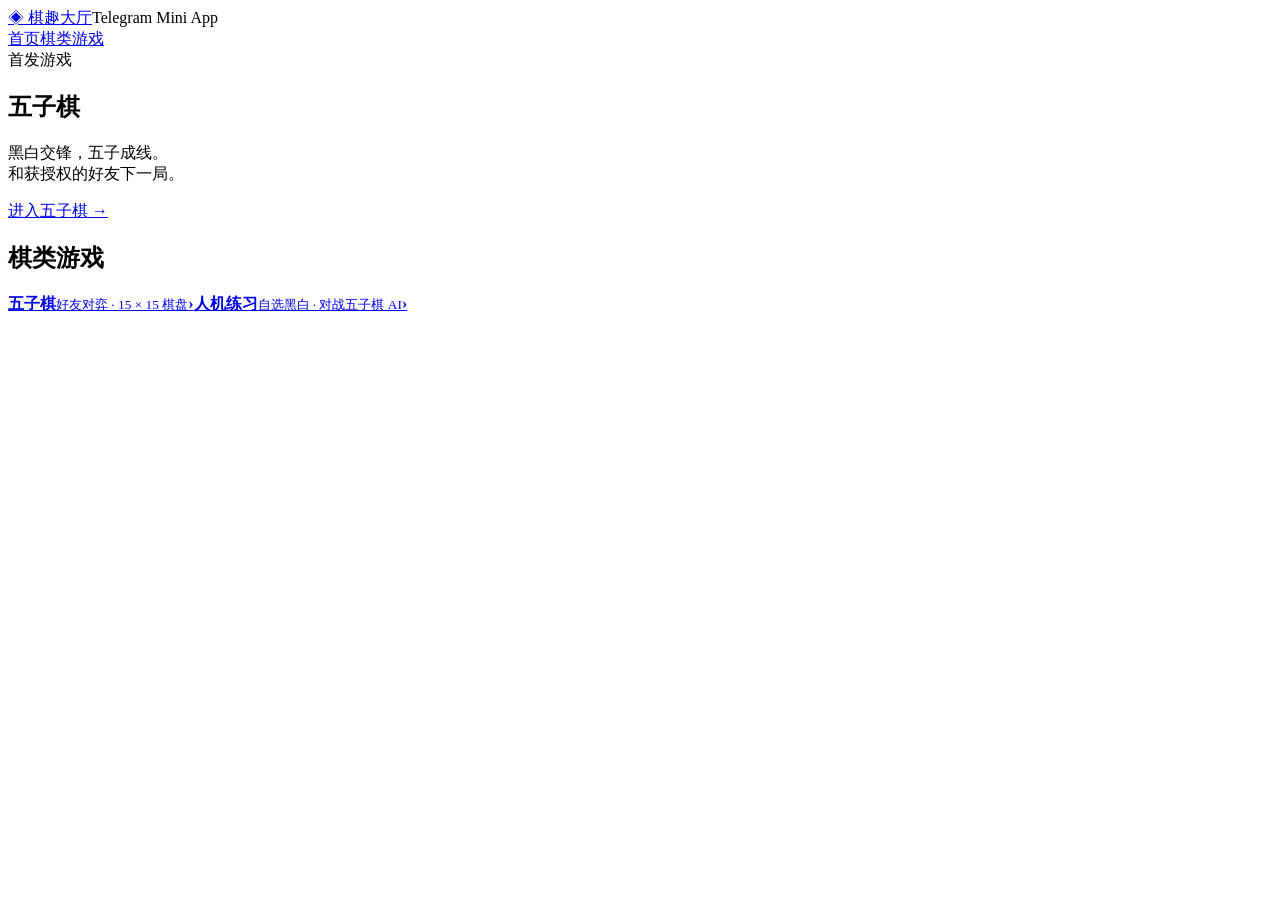
==== public/index.html @ 6eaf60ec "Serve management controls only to the verified owner" ====
<!doctype html>
<html lang="zh-CN">
<head>
<meta charset="utf-8">
<meta name="viewport" content="width=device-width, initial-scale=1, viewport-fit=cover">
<meta name="theme-color" content="#f2f5fb">
<title>棋趣大厅</title>
<link rel="stylesheet" href="/style.css">
<script src="https://telegram.org/js/telegram-web-app.js" defer></script>
<script src="/app.js" type="module"></script>
</head>
<body>
<header class="top"><div class="shell top-inner"><a class="brand" href="#" aria-label="棋趣大厅首页"><span>◈</span> 棋趣大厅</a><span class="platform">Telegram Mini App</span></div></header>
<main class="shell">
<section id="lobby">
  <nav aria-label="游戏分类"><a href="#" aria-current="page">首页</a><a href="#games">棋类游戏</a></nav>
  <div class="hero"><div class="hero-copy"><span>首发游戏</span><h1>五子棋</h1><p>黑白交锋，五子成线。<br>和获授权的好友下一局。</p><a class="primary" href="#gomoku">进入五子棋 <b aria-hidden="true">→</b></a></div></div>
  <section id="games"><h2>棋类游戏</h2><a class="game" href="#gomoku"><span class="game-icon" aria-hidden="true"></span><span><strong>五子棋</strong><small>好友对弈 · 15 × 15 棋盘</small></span><b aria-hidden="true">›</b></a><a class="game" href="#practice"><span class="game-icon" aria-hidden="true"></span><span><strong>人机练习</strong><small>自选黑白 · 对战五子棋 AI</small></span><b aria-hidden="true">›</b></a></section>
</section>
<section id="room" hidden>
  <a class="back" href="#">‹ 返回大厅</a>
  <header class="room-head"><h1 id="room-title">五子棋</h1><p>任一方向率先连成至少五子即获胜。</p></header>
  <div class="arena">
    <div class="seats"><span><i class="black"></i>黑方</span><span><i class="white"></i>白方</span></div>
    <div id="board" role="group" aria-label="十五路五子棋棋盘"></div>
    <p id="status" role="status">正在连接对局…</p>
    <div id="practice-controls" class="controls" hidden><button data-start-color="1">执黑开局</button><button data-start-color="2">执白开局</button></div>
    <div class="controls"><button id="join" class="primary" hidden>入席</button></div>
  </div>
</section>
</main>
</body>
</html>
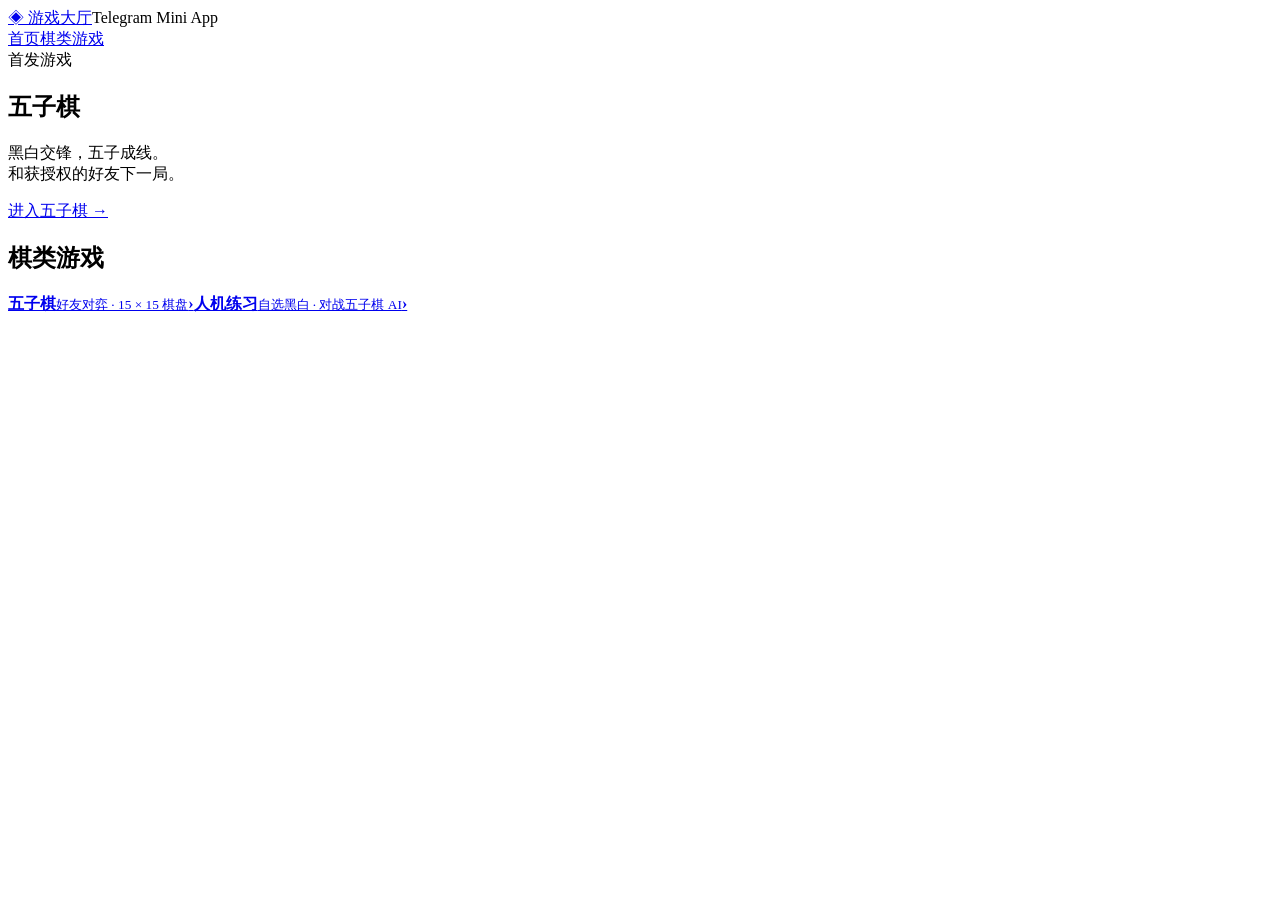
==== commit 2cc7674d: "Name the multi-game hub 游戏大厅" ====
--- a/public/index.html
+++ b/public/index.html
@@ -4,13 +4,13 @@
 <meta charset="utf-8">
 <meta name="viewport" content="width=device-width, initial-scale=1, viewport-fit=cover">
 <meta name="theme-color" content="#f2f5fb">
-<title>棋趣大厅</title>
+<title>游戏大厅</title>
 <link rel="stylesheet" href="/style.css">
 <script src="https://telegram.org/js/telegram-web-app.js" defer></script>
 <script src="/app.js" type="module"></script>
 </head>
 <body>
-<header class="top"><div class="shell top-inner"><a class="brand" href="#" aria-label="棋趣大厅首页"><span>◈</span> 棋趣大厅</a><span class="platform">Telegram Mini App</span></div></header>
+<header class="top"><div class="shell top-inner"><a class="brand" href="#" aria-label="游戏大厅首页"><span>◈</span> 游戏大厅</a><span class="platform">Telegram Mini App</span></div></header>
 <main class="shell">
 <section id="lobby">
   <nav aria-label="游戏分类"><a href="#" aria-current="page">首页</a><a href="#games">棋类游戏</a></nav>
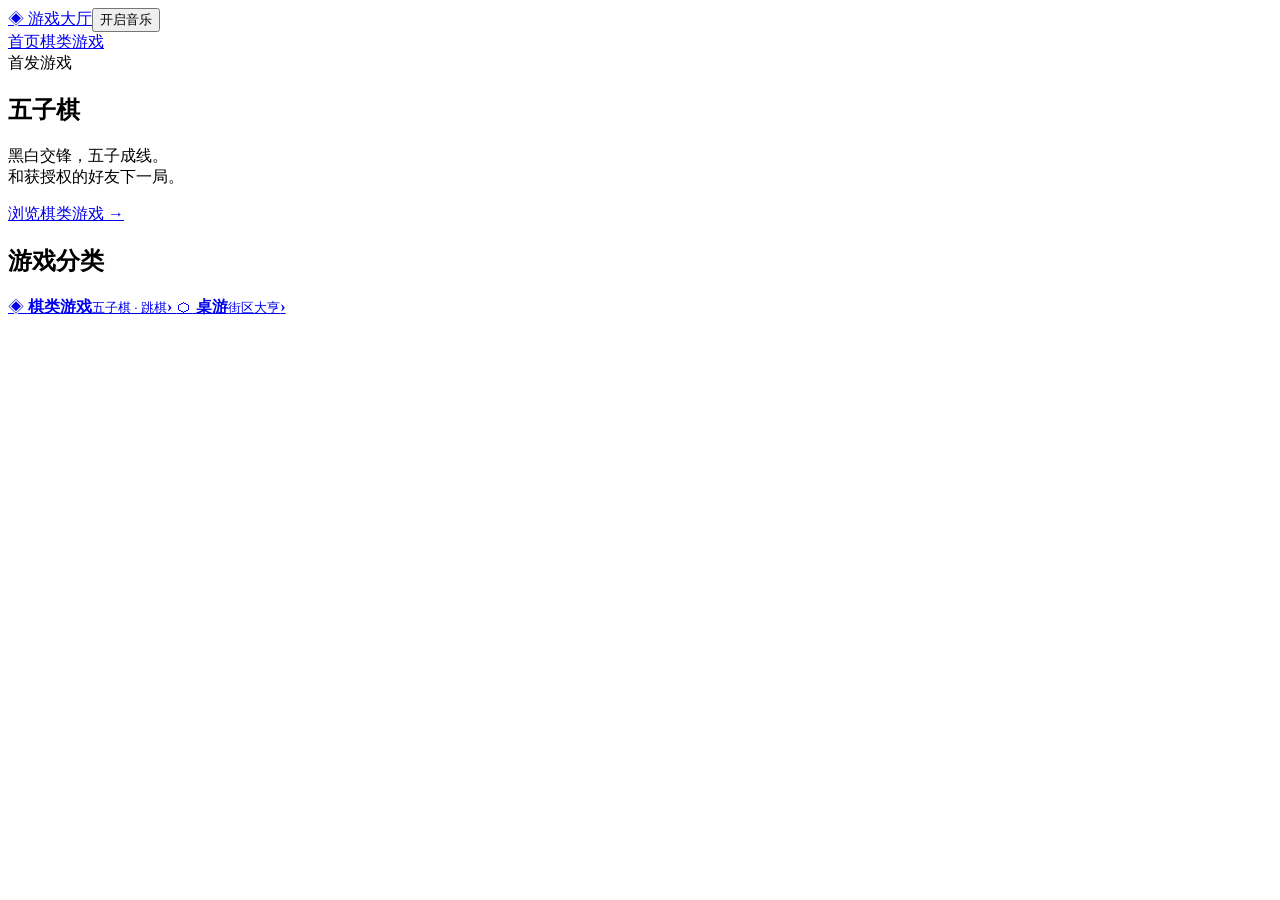
==== commit 8ea06925: "Preview layered game lobby, Checkers and original estate board game" ====
--- a/public/index.html
+++ b/public/index.html
@@ -10,15 +10,86 @@
 <script src="/app.js" type="module"></script>
 </head>
 <body>
-<header class="top"><div class="shell top-inner"><a class="brand" href="#" aria-label="游戏大厅首页"><span>◈</span> 游戏大厅</a><span class="platform">Telegram Mini App</span></div></header>
+<header class="top"><div class="shell top-inner"><a class="brand" href="#" aria-label="游戏大厅首页"><span>◈</span> 游戏大厅</a><button class="audio-toggle" id="audio-toggle" type="button" aria-pressed="false">开启音乐</button></div></header>
 <main class="shell">
 <section id="lobby">
   <nav aria-label="游戏分类"><a href="#" aria-current="page">首页</a><a href="#games">棋类游戏</a></nav>
-  <div class="hero"><div class="hero-copy"><span>首发游戏</span><h1>五子棋</h1><p>黑白交锋，五子成线。<br>和获授权的好友下一局。</p><a class="primary" href="#gomoku">进入五子棋 <b aria-hidden="true">→</b></a></div></div>
-  <section id="games"><h2>棋类游戏</h2><a class="game" href="#gomoku"><span class="game-icon" aria-hidden="true"></span><span><strong>五子棋</strong><small>好友对弈 · 15 × 15 棋盘</small></span><b aria-hidden="true">›</b></a><a class="game" href="#practice"><span class="game-icon" aria-hidden="true"></span><span><strong>人机练习</strong><small>自选黑白 · 对战五子棋 AI</small></span><b aria-hidden="true">›</b></a></section>
+  <div class="hero"><div class="hero-copy"><span>首发游戏</span><h1>五子棋</h1><p>黑白交锋，五子成线。<br>和获授权的好友下一局。</p><a class="primary" href="#games">浏览棋类游戏 <b aria-hidden="true">→</b></a></div></div>
+  <section class="directory"><h2>游戏分类</h2>
+    <a class="game" href="#games"><span class="category-icon" aria-hidden="true">◈</span>
+      <span><strong>棋类游戏</strong><small>五子棋 · 跳棋</small></span><b aria-hidden="true">›</b>
+    </a>
+    <a class="game" href="#board-games"><span class="category-icon" aria-hidden="true">⬡</span>
+      <span><strong>桌游</strong><small>街区大亨</small></span><b aria-hidden="true">›</b>
+    </a>
+  </section>
+</section>
+<section id="board-games" class="directory" hidden>
+  <a class="back" href="#">‹ 返回游戏大厅</a>
+  <h1>桌游</h1>
+  <a class="game" href="#estate"><span class="category-icon" aria-hidden="true">⬡</span>
+    <span><strong>街区大亨</strong><small>原创地产桌游 · 双人同屏</small></span><b aria-hidden="true">›</b>
+  </a>
+</section>
+<section id="estate" class="directory" hidden>
+  <a class="back" href="#board-games">‹ 返回桌游</a>
+  <h1>街区大亨</h1>
+  <p>掷骰、买地、收租。对手破产即获胜，40 回合后比较总资产。</p>
+  <div class="arena">
+    <div id="estate-board"><div id="estate-players"></div></div>
+    <p id="estate-status" role="status"></p>
+    <div class="controls estate-controls">
+      <button class="primary" data-estate-action="roll">掷骰</button>
+      <button data-estate-action="buy">买地</button><button data-estate-action="skip">跳过</button>
+      <button data-estate-action="boost">商圈推广</button><button data-estate-action="shield">租金护盾</button>
+      <button data-estate-action="restart">重新开始</button>
+    </div>
+  </div>
+</section>
+<section id="games" class="directory" hidden>
+  <a class="back" href="#">‹ 返回游戏大厅</a>
+  <h1>棋类游戏</h1>
+  <a class="game" href="#gomoku"><span class="game-icon" aria-hidden="true"></span>
+    <span><strong>五子棋</strong><small>15 × 15 棋盘</small></span><b aria-hidden="true">›</b>
+  </a>
+  <a class="game" href="#checkers"><span class="category-icon" aria-hidden="true">✦</span>
+    <span><strong>跳棋</strong><small>六角星棋盘</small></span><b aria-hidden="true">›</b>
+  </a>
+</section>
+<section id="checkers-menu" class="directory" hidden>
+  <a class="back" href="#games">‹ 返回棋类游戏</a>
+  <h1>跳棋</h1>
+  <p>先把十枚棋子全部移入对面的营地即可获胜。</p>
+  <a class="game" href="#checkers-room"><span class="category-icon" aria-hidden="true">✦</span>
+    <span><strong>好友对弈</strong><small>和已获授权的好友下跳棋</small></span><b aria-hidden="true">›</b>
+  </a>
+  <a class="game" href="#checkers-practice"><span class="category-icon" aria-hidden="true">✦</span>
+    <span><strong>人机对战</strong><small>挑战跳棋电脑</small></span><b aria-hidden="true">›</b>
+  </a>
+</section>
+<section id="checkers-play" class="directory" hidden>
+  <a class="back" href="#checkers">‹ 返回跳棋</a>
+  <h1 id="checkers-title">跳棋</h1>
+  <div id="checkers-admin"></div>
+  <div class="arena">
+    <div id="checkers-board" aria-label="跳棋棋盘"></div>
+    <p id="checkers-status" role="status"></p>
+    <div class="controls"><button id="checkers-join" type="button" hidden>入席</button><button id="checkers-restart" type="button" hidden>重新开始</button></div>
+  </div>
+</section>
+<section id="gomoku" class="directory" hidden>
+  <a class="back" href="#games">‹ 返回棋类游戏</a>
+  <div class="hero game-hero"><div class="hero-copy"><h1>五子棋</h1><p>黑白交锋，五子成线。</p></div></div>
+  <h2>选择玩法</h2>
+  <a class="game" href="#gomoku-room"><span class="mode-icon" aria-hidden="true"><i class="black"></i><i class="white"></i></span>
+    <span><strong>好友对弈</strong><small>和已获授权的好友下棋</small></span><b aria-hidden="true">›</b>
+  </a>
+  <a class="game" href="#practice"><span class="mode-icon" aria-hidden="true"><i class="black"></i></span>
+    <span><strong>人机练习</strong><small>自选黑白，挑战五子棋 AI</small></span><b aria-hidden="true">›</b>
+  </a>
 </section>
 <section id="room" hidden>
-  <a class="back" href="#">‹ 返回大厅</a>
+  <a class="back" href="#gomoku">‹ 返回五子棋</a>
   <header class="room-head"><h1 id="room-title">五子棋</h1><p>任一方向率先连成至少五子即获胜。</p></header>
   <div class="arena">
     <div class="seats"><span><i class="black"></i>黑方</span><span><i class="white"></i>白方</span></div>
